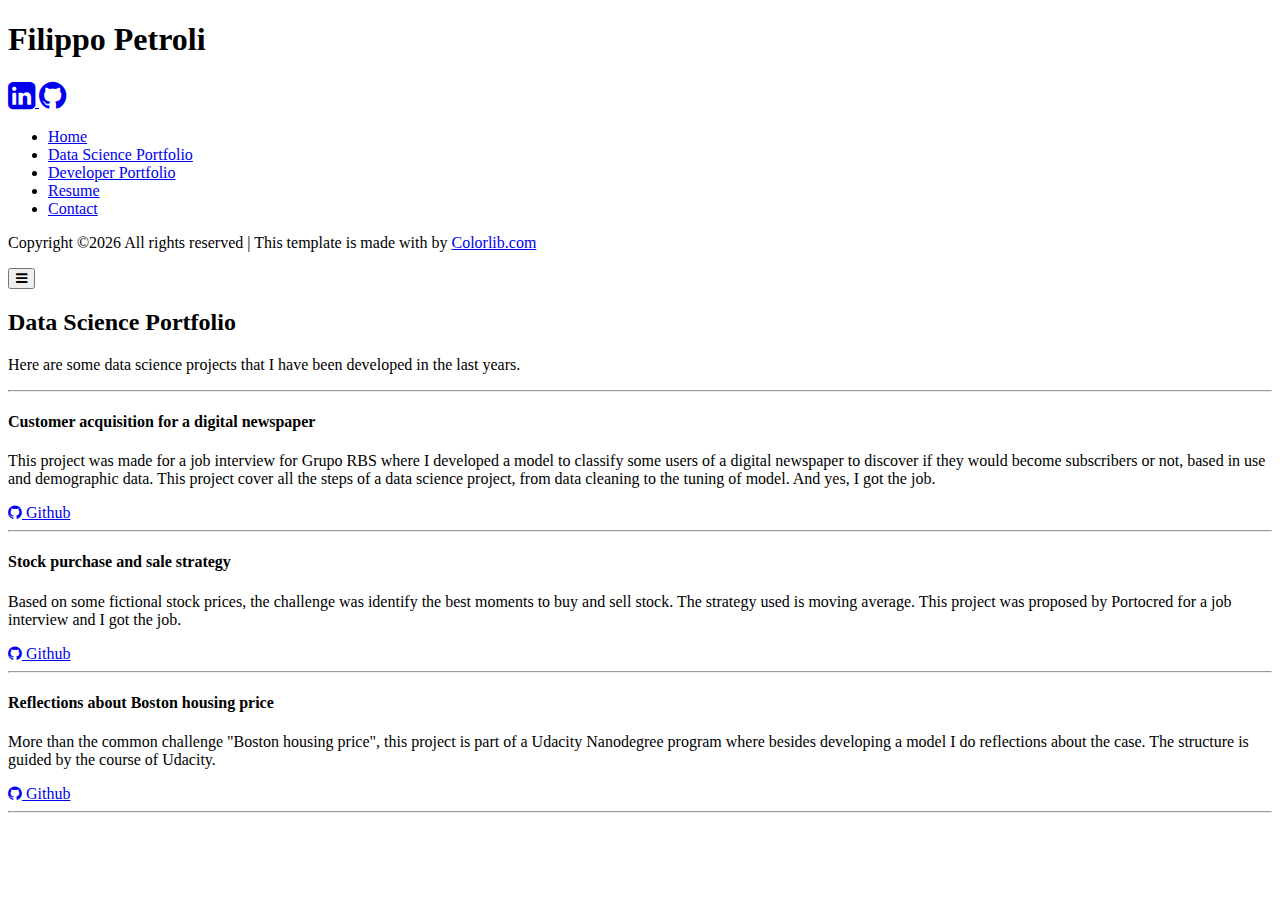
==== ds-portfolio.html @ fa1dc30a "fix text" ====
<!doctype html>
<html lang="en">
  <head>
    <title>Filippo Petroli</title>
    <meta charset="utf-8">
    <meta name="viewport" content="width=device-width, initial-scale=1, shrink-to-fit=no">
    <meta name="author" content="Filippo Petroli">
    <meta name="keywords" content='filippo petroli, data science, machine learning, portfolio'>
    <meta name="description" content='Hi! Welcome to my website where I show my work. Feel free to look around, check out my projects and get in touch.'>
    <meta name="robots" content="index, follow">
    <meta http-equiv="Cache-Control" content="no-cache, no-store, must-revalidate" />
    <meta http-equiv="Pragma" content="no-cache" />
    <meta http-equiv="Expires" content="0" />

    <link href="https://fonts.googleapis.com/css?family=Poppins:300,400,500,600,700,800,900" rel="stylesheet">
    
    <link rel="stylesheet" href="https://stackpath.bootstrapcdn.com/font-awesome/4.7.0/css/font-awesome.min.css">
    <link rel="stylesheet" href="css/style.css">

    <!-- Global site tag (gtag.js) - Google Analytics -->
    <script async src="https://www.googletagmanager.com/gtag/js?id=UA-174660281-1"></script>
    <script>
      window.dataLayer = window.dataLayer || [];
      function gtag(){dataLayer.push(arguments);}
      gtag('js', new Date());

      gtag('config', 'UA-174660281-1');
    </script>

  </head>
  <body>
    
    <div class="wrapper d-flex align-items-stretch">
      <nav id="sidebar">
        <div class="p-4 pt-5">
          <a href="#" class="img logo rounded-circle mb-5" style="background-image: url(images/img.png);"></a>
          <h1>Filippo Petroli</h1>
          <div class="social-icons">
              <a href="https://www.linkedin.com/in/filippopetroli/" target="_blank">
                <i class="fa fa-linkedin-square fa-2x" aria-hidden="true"></i>
              </a>
              <a href="https://github.com/FilippoPetroli" target="_blank">
                <i class="fa fa-github fa-2x" aria-hidden="true"></i>
              </a>
          </div>

          <ul class="list-unstyled components mb-5">
            <li>
              <a href="index.html">Home</a>
            </li>
            <li class="active">
              <a href="ds-portfolio.html">Data Science Portfolio</a>
            </li>
            <li>
              <a href="dev-portfolio.html">Developer Portfolio</a>
            </li>
            <li>
              <a href="resume.html">Resume</a>
            </li>
            <li>
              <a href="contact.html">Contact</a>
            </li> 
            <!--li class="active">
              <a href="#homeSubmenu" data-toggle="collapse" aria-expanded="false" class="dropdown-toggle">Home</a>
              <ul class="collapse list-unstyled" id="homeSubmenu">
                <li>
                    <a href="#">Home 1</a>
                </li>
                <li>
                    <a href="#">Home 2</a>
                </li>
                <li>
                    <a href="#">Home 3</a>
                </li>
              </ul>
            </li>
            <li>
                <a href="#">About</a>
            </li>
            <li>
              <a href="#pageSubmenu" data-toggle="collapse" aria-expanded="false" class="dropdown-toggle">Pages</a>
              <ul class="collapse list-unstyled" id="pageSubmenu">
                <li>
                    <a href="#">Page 1</a>
                </li>
                <li>
                    <a href="#">Page 2</a>
                </li>
                <li>
                    <a href="#">Page 3</a>
                </li>
              </ul>
            </li-->
          </ul>

          <div class="footer">
            <p><!-- Link back to Colorlib can't be removed. Template is licensed under CC BY 3.0. -->
              Copyright &copy;<script>document.write(new Date().getFullYear());</script> All rights reserved | This template is made with <i class="icon-heart" aria-hidden="true"></i> by <a href="https://colorlib.com" target="_blank">Colorlib.com</a>
              <!-- Link back to Colorlib can't be removed. Template is licensed under CC BY 3.0. --></p>
          </div>

        </div>
      </nav>

        <!-- Page Content  -->
      <div id="content" class="p-4 p-md-5">

        <nav class="navbar navbar-expand-lg navbar-light bg-light d-lg-none">
          <div class="container-fluid">

            <button type="button" id="sidebarCollapse" class="btn btn-primary d-lg-none">
              <i class="fa fa-bars"></i>
              <span class="sr-only">Toggle Menu</span>
            </button>
            <!--button class="btn btn-dark d-inline-block d-lg-none ml-auto" type="button" data-toggle="collapse" data-target="#navbarSupportedContent" aria-controls="navbarSupportedContent" aria-expanded="false" aria-label="Toggle navigation">
                <i class="fa fa-bars"></i>
            </button>

            <div class="collapse navbar-collapse" id="navbarSupportedContent">
              <ul class="nav navbar-nav ml-auto">
                <li class="nav-item active">
                    <a class="nav-link" href="#">Home</a>
                </li>
                <li class="nav-item">
                    <a class="nav-link" href="#">About</a>
                </li>
                <li class="nav-item">
                    <a class="nav-link" href="#">Portfolio</a>
                </li>
                <li class="nav-item">
                    <a class="nav-link" href="#">Contact</a>
                </li>
              </ul>
            </div-->
          </div>
        </nav>

        <h2 class="mb-4">Data Science Portfolio</h2>
        <p>Here are some data science projects that I have been developed in the last years.</p>
        <hr>
        <div class='project'>
          <h4>Customer acquisition for a digital newspaper</h4>
          <p>This project was made for a job interview for Grupo RBS where I developed a model to classify some users of a digital newspaper to discover if they would become subscribers or not, based in use and demographic data. This project cover all the steps of a data science project, from data cleaning to the tuning of model. And yes, I got the job.
          </p>
          <a href='https://github.com/FilippoPetroli/case_aquisicao' target='_blank' class="btn btn-git btn-proj"><i class="fa fa-github" aria-hidden="true"></i>  Github</a>
        </div>
        <hr>
        <div class='project'>
          <h4>Stock purchase and sale strategy</h4>
          <p>Based on some fictional stock prices, the challenge was identify the best moments to buy and sell stock. The strategy used is moving average. This project was proposed by Portocred for a job interview and I got the job.
          </p>
          <a href='https://github.com/FilippoPetroli/stock_buy_sell_strategy' target='_blank' class="btn btn-git btn-proj"><i class="fa fa-github" aria-hidden="true"></i>  Github</a>
        </div>
        <hr>
        <div class='project'>
          <h4>Reflections about Boston housing price</h4>
          <p>More than the common challenge "Boston housing price", this project is part of a Udacity Nanodegree program where besides developing a model I do reflections about the case. The structure is guided by the course of Udacity.
          </p>
          <a href='https://github.com/FilippoPetroli/udacity_boston_housing_price' target='_blank' class="btn btn-git btn-proj"><i class="fa fa-github" aria-hidden="true"></i>  Github</a>
        </div>
        <hr>
      </div>
    </div>

    <script src="js/jquery.min.js"></script>
    <script src="js/popper.js"></script>
    <script src="js/bootstrap.min.js"></script>
    <script src="js/main.js"></script>
  </body>
</html>
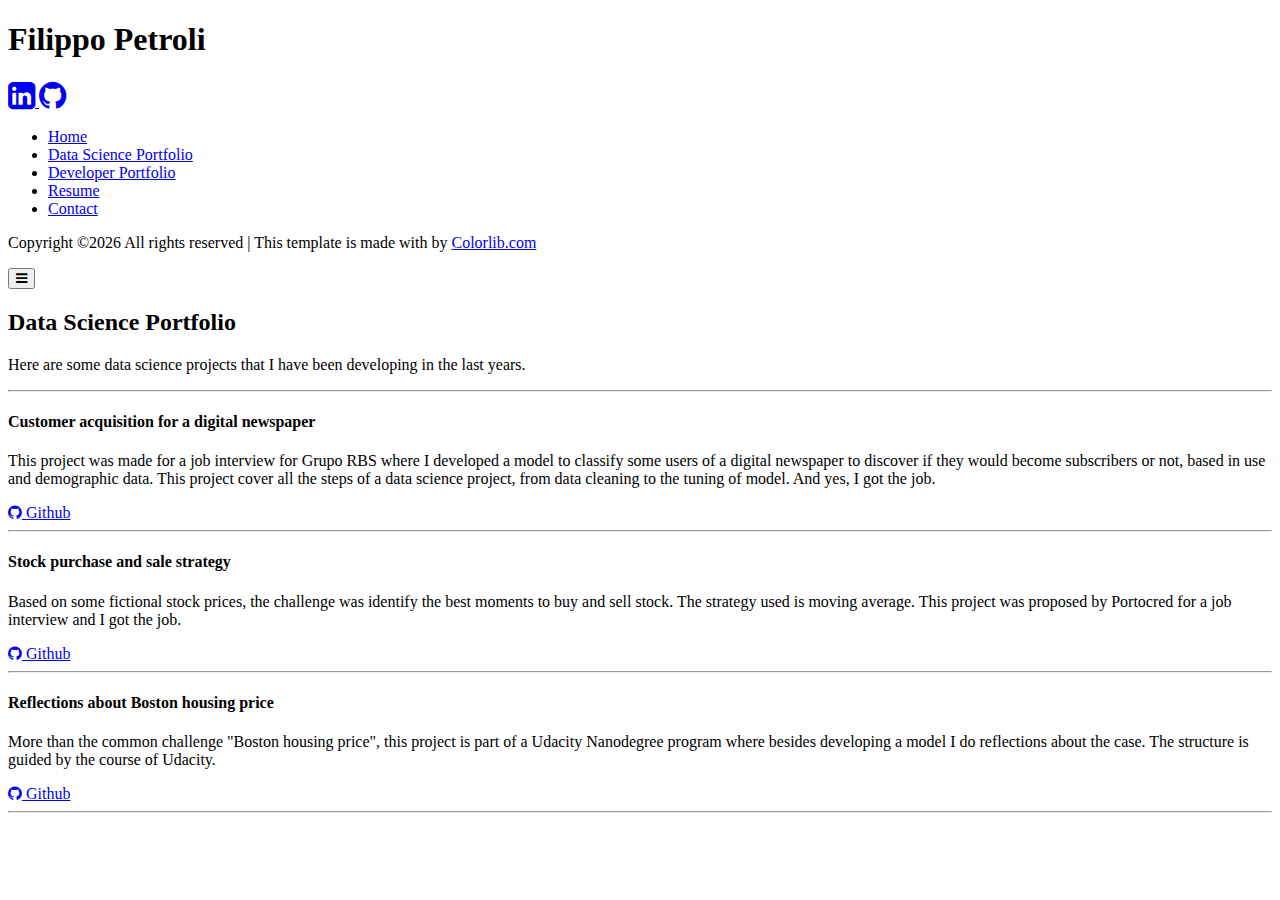
==== commit cd68680a: "text updates" ====
--- a/ds-portfolio.html
+++ b/ds-portfolio.html
@@ -136,7 +136,7 @@
         </nav>
 
         <h2 class="mb-4">Data Science Portfolio</h2>
-        <p>Here are some data science projects that I have been developed in the last years.</p>
+        <p>Here are some data science projects that I have been developing in the last years.</p>
         <hr>
         <div class='project'>
           <h4>Customer acquisition for a digital newspaper</h4>
